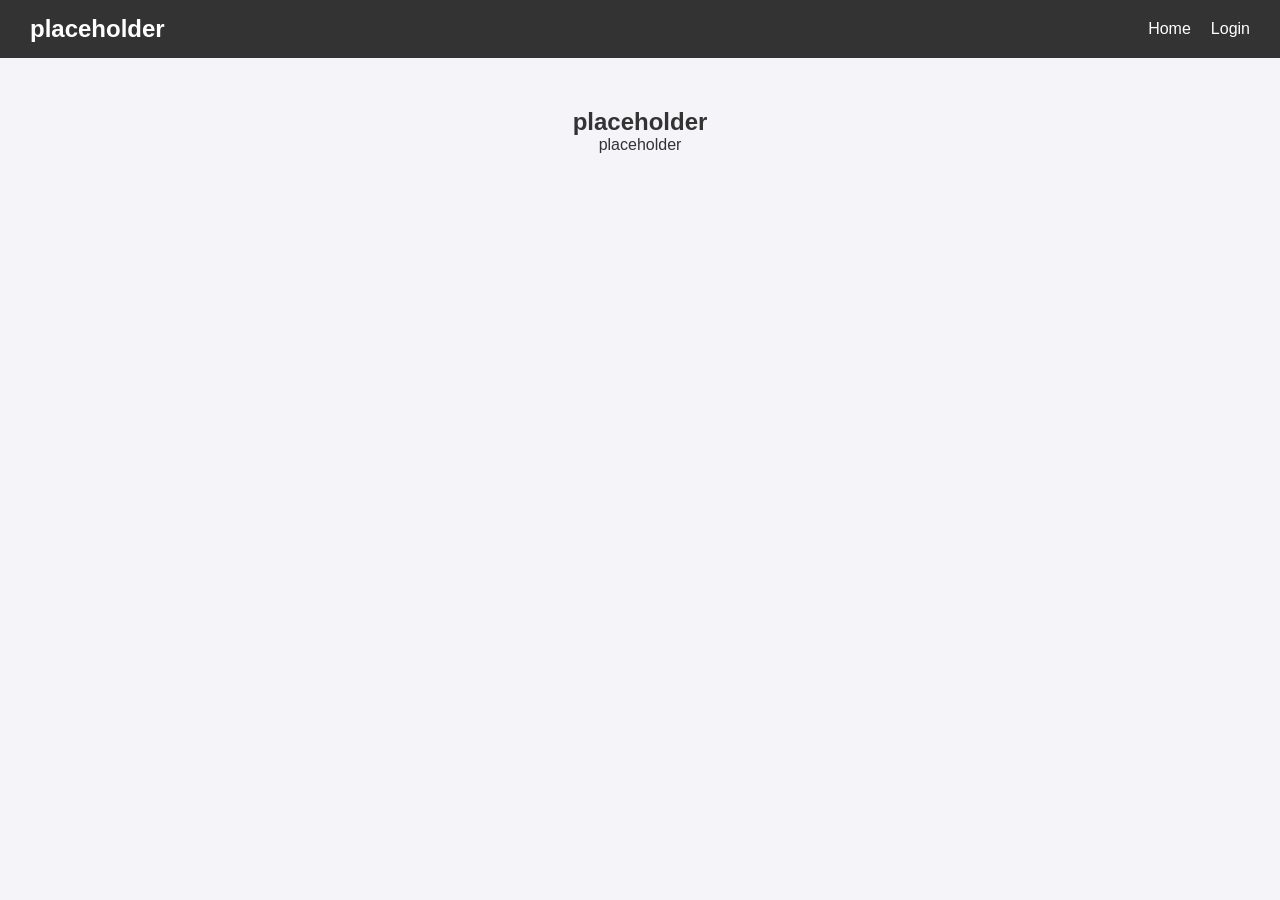
==== index.html @ 4fda5dda "Add website files" ====
<!DOCTYPE html>
<html lang="en">
<head>
    <meta charset="UTF-8">
    <meta name="viewport" content="width=device-width, initial-scale=1.0">
    <title>placeholder</title>
    <link rel="stylesheet" href="style.css">
</head>
<body>
 
    <nav class="navbar">
        <div class="logo">placeholder</div>
        <ul class="nav-links">
            <li><a href="#" onclick="showPage('home')">Home</a></li>
            <li><a href="#" onclick="showPage('login')">Login</a></li>
        </ul>
    </nav>
 
    <main>
        <section id="home" class="page active">
            <h1>placeholder</h1>
            <p>placeholder</p>
        </section>
        <section id="login" class="page">
            <div class="login-container">
                <h2>Login</h2>
                <form onsubmit="event.preventDefault();">
                    <div class="input-group">
                        <label for="username">Username</label>
                        <input type="text" id="username" placeholder="Enter username">
                    </div>
                    <div class="input-group">
                        <label for="password">Password</label>
                        <input type="password" id="password" placeholder="Enter password">
                    </div>
                    <button type="submit" class="login-btn">Sign In</button>
                </form>
            </div>
        </section>
    </main>
 
    <script src="script.js"></script>
</body>
</html>
---- style.css ----
* {
    margin: 0;
    padding: 0;
    box-sizing: border-box;
    font-family: Arial, sans-serif;
}
 
body {
    background-color: #f4f4f9;
    color: #333;
}
 
/* Navbar Styling */
.navbar {
    display: flex;
    justify-content: space-between;
    align-items: center;
    background-color: #333;
    color: white;
    padding: 15px 30px;
}
 
.navbar .logo {
    font-size: 24px;
    font-weight: bold;
}
 
.nav-links {
    list-style: none;
    display: flex;
    gap: 20px;
}
 
.nav-links a {
    color: white;
    text-decoration: none;
    font-size: 16px;
    transition: color 0.3s;
}
 
.nav-links a:hover {
    color: #4CAF50;
}
 
/* Page Display Logic */
.page {
    display: none; /* Hide all pages by default */
    padding: 50px;
    text-align: center;
}
 
.page.active {
    display: block; /* Only show the active page */
}
 
/* Login Form Styling */
.login-container {
    background: white;
    max-width: 400px;
    margin: 0 auto;
    padding: 30px;
    border-radius: 8px;
    box-shadow: 0 4px 8px rgba(0,0,0,0.1);
    text-align: left;
}
 
.login-container h2 {
    text-align: center;
    margin-bottom: 20px;
}
 
.input-group {
    margin-bottom: 15px;
}
 
.input-group label {
    display: block;
    margin-bottom: 5px;
    font-weight: bold;
}
 
.input-group input {
    width: 100%;
    padding: 10px;
    border: 1px solid #ccc;
    border-radius: 4px;
}
 
.login-btn {
    width: 100%;
    padding: 10px;
    background-color: #4CAF50;
    color: white;
    border: none;
    border-radius: 4px;
    font-size: 16px;
    cursor: pointer;
    margin-top: 10px;
}
 
.login-btn:hover {
    background-color: #45a049;
}
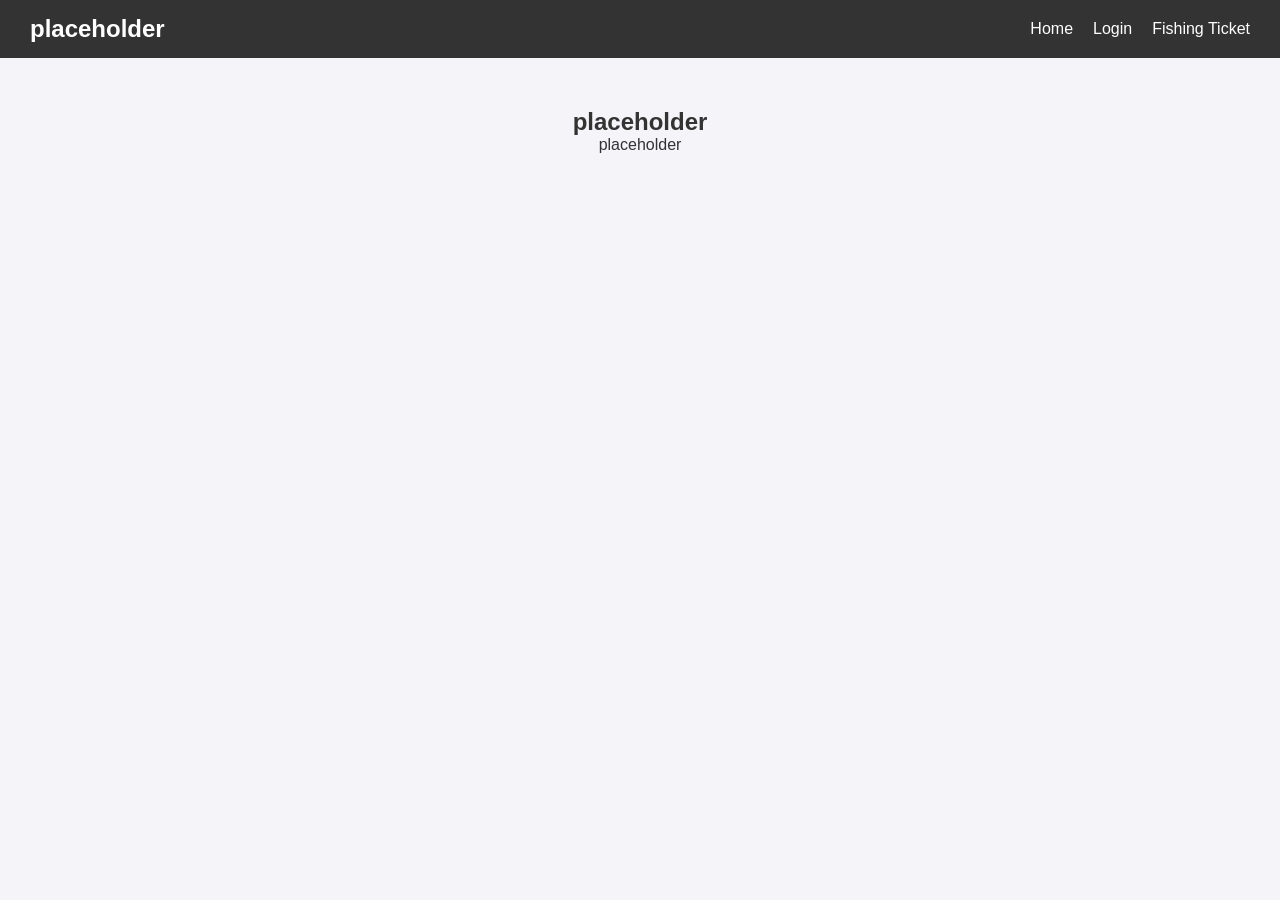
==== commit c688f8b5: "Add ticket page" ====
--- a/index.html
+++ b/index.html
@@ -3,7 +3,7 @@
 <head>
     <meta charset="UTF-8">
     <meta name="viewport" content="width=device-width, initial-scale=1.0">
-    <title>placeholder</title>
+    <title>Iara</title>
     <link rel="stylesheet" href="style.css">
 </head>
 <body>
@@ -11,8 +11,9 @@
     <nav class="navbar">
         <div class="logo">placeholder</div>
         <ul class="nav-links">
-            <li><a href="#" onclick="showPage('home')">Home</a></li>
-            <li><a href="#" onclick="showPage('login')">Login</a></li>
+    <li><a href="index.html">Home</a></li>
+    <li><a href="login.html">Login</a></li>
+    <li><a href="ticket.html">Fishing Ticket</a></li>
         </ul>
     </nav>
  
@@ -37,6 +38,7 @@
                 </form>
             </div>
         </section>
+        
     </main>
  
     <script src="script.js"></script>
--- a/style.css
+++ b/style.css
@@ -100,4 +100,38 @@
  
 .login-btn:hover {
     background-color: #45a049;
+}
+.ticket-container {
+    max-width: 400px;
+    margin: 50px auto;
+    background: white;
+    padding: 25px;
+    border-radius: 10px;
+}
+
+.ticket-container label {
+    display: block;
+    margin-top: 10px;
+}
+
+.ticket-container select {
+    width: 100%;
+    padding: 8px;
+    margin-top: 5px;
+}
+
+.ticket-container button {
+    margin-top: 10px;
+    padding: 10px;
+    width: 100%;
+    background: #3498db;
+    color: white;
+    border: none;
+    cursor: pointer;
+}
+
+#ticketResult {
+    margin-top: 15px;
+    padding: 10px;
+    border: 1px dashed #333;
 }
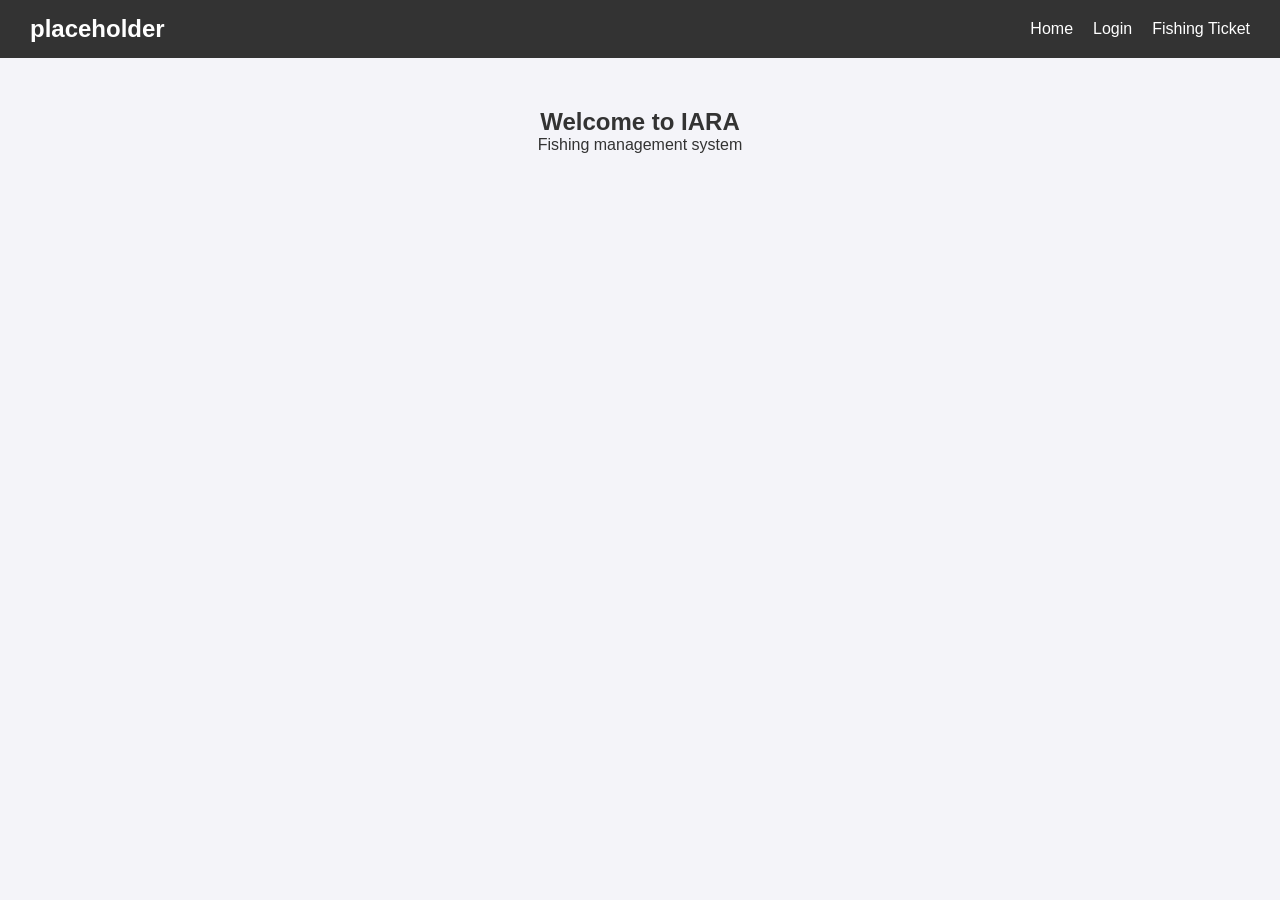
==== commit 819c8893: "Add login page" ====
--- a/index.html
+++ b/index.html
@@ -18,28 +18,11 @@
     </nav>
  
     <main>
-        <section id="home" class="page active">
-            <h1>placeholder</h1>
-            <p>placeholder</p>
-        </section>
-        <section id="login" class="page">
-            <div class="login-container">
-                <h2>Login</h2>
-                <form onsubmit="event.preventDefault();">
-                    <div class="input-group">
-                        <label for="username">Username</label>
-                        <input type="text" id="username" placeholder="Enter username">
-                    </div>
-                    <div class="input-group">
-                        <label for="password">Password</label>
-                        <input type="password" id="password" placeholder="Enter password">
-                    </div>
-                    <button type="submit" class="login-btn">Sign In</button>
-                </form>
-            </div>
-        </section>
-        
-    </main>
+    <section class="home">
+        <h1>Welcome to IARA</h1>
+        <p>Fishing management system</p>
+    </section>
+</main>
  
     <script src="script.js"></script>
 </body>
--- a/style.css
+++ b/style.css
@@ -42,15 +42,16 @@
     color: #4CAF50;
 }
  
-/* Page Display Logic */
-.page {
-    display: none; /* Hide all pages by default */
+/* Main content layout */
+main {
     padding: 50px;
     text-align: center;
 }
- 
-.page.active {
-    display: block; /* Only show the active page */
+
+/* Home section */
+.home {
+    max-width: 800px;
+    margin: 0 auto;
 }
  
 /* Login Form Styling */
@@ -134,4 +135,12 @@
     margin-top: 15px;
     padding: 10px;
     border: 1px dashed #333;
+}
+.login-container {
+    background: white;
+    max-width: 400px;
+    margin: 80px auto; /* centers vertically better */
+    padding: 30px;
+    border-radius: 8px;
+    box-shadow: 0 4px 8px rgba(0,0,0,0.1);
 }
